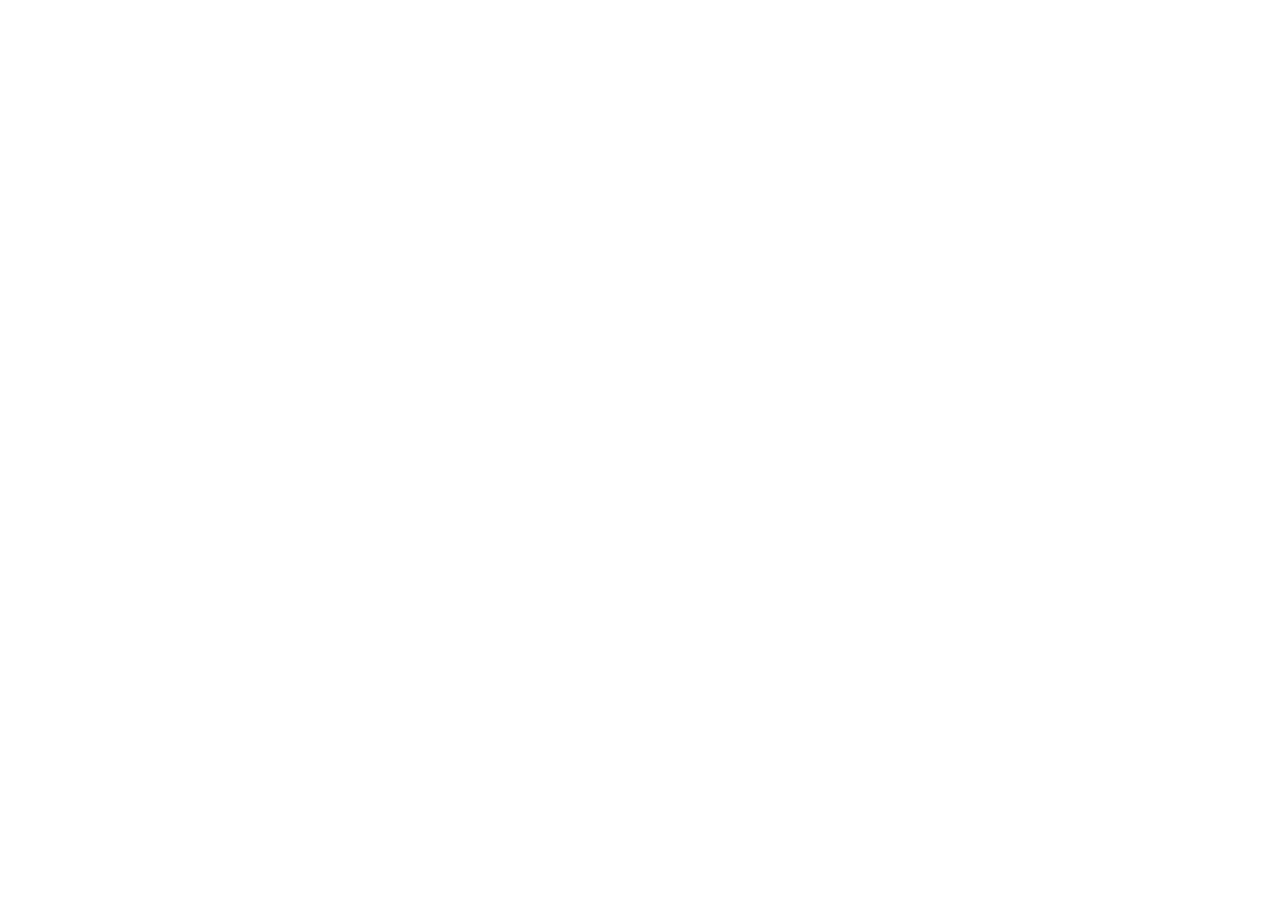
==== index.html @ 30a1e6c9 "Create index.html" ====
<!DOCTYPE html>
<html lang="pl">

  <head>
    <meta charset="utf-8">
    <meta name="viewport" content="width=device-width, initial-scale=1">
    <title>Spider-Man - mój superbohater</title>
  </head>

  <body>
      </body>

</html>
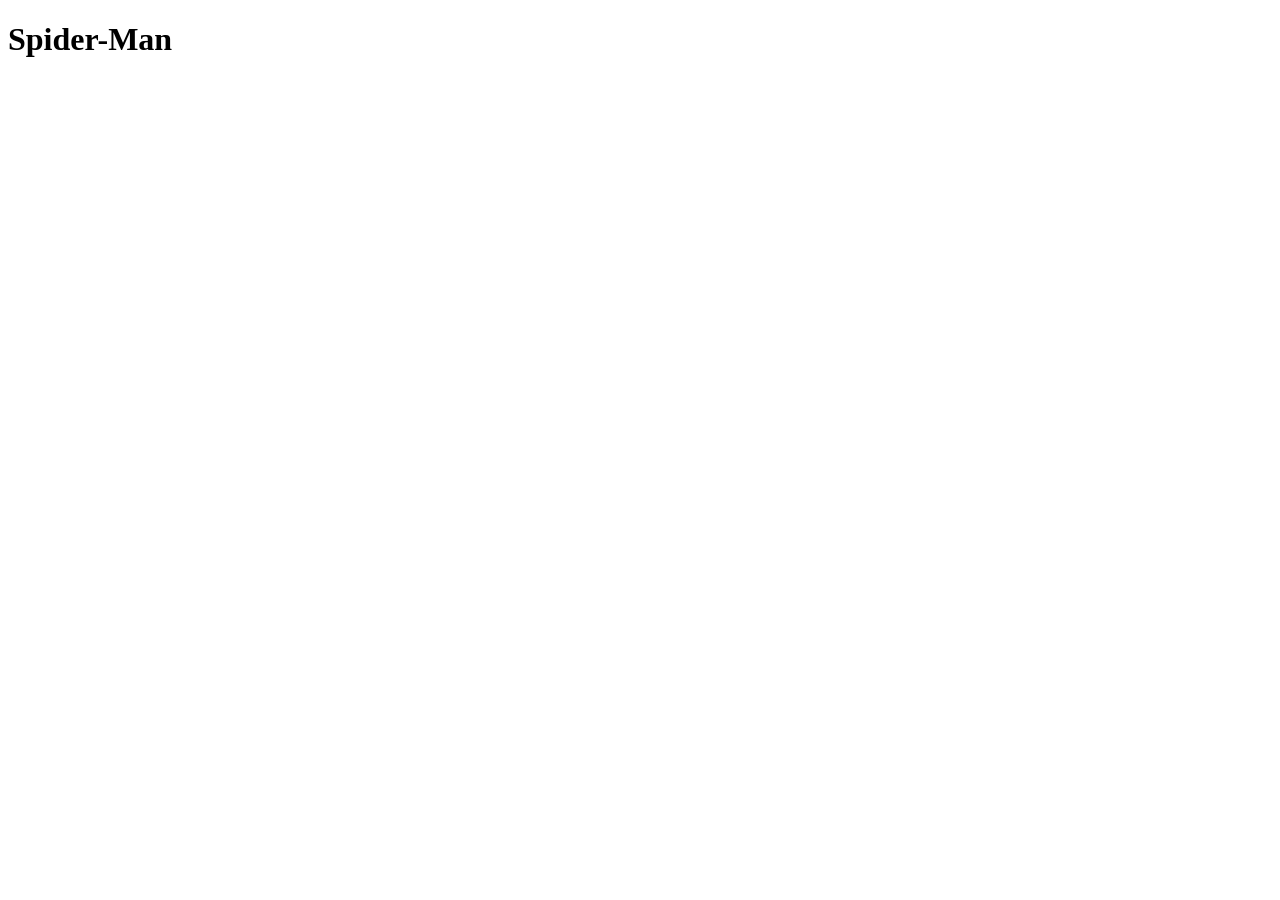
==== commit 4fd174f7: "Update index.html" ====
--- a/index.html
+++ b/index.html
@@ -6,8 +6,7 @@
     <meta name="viewport" content="width=device-width, initial-scale=1">
     <title>Spider-Man - mój superbohater</title>
   </head>
-
   <body>
-      </body>
-
+    <h1>Spider-Man</h1>
+  </body>
 </html>
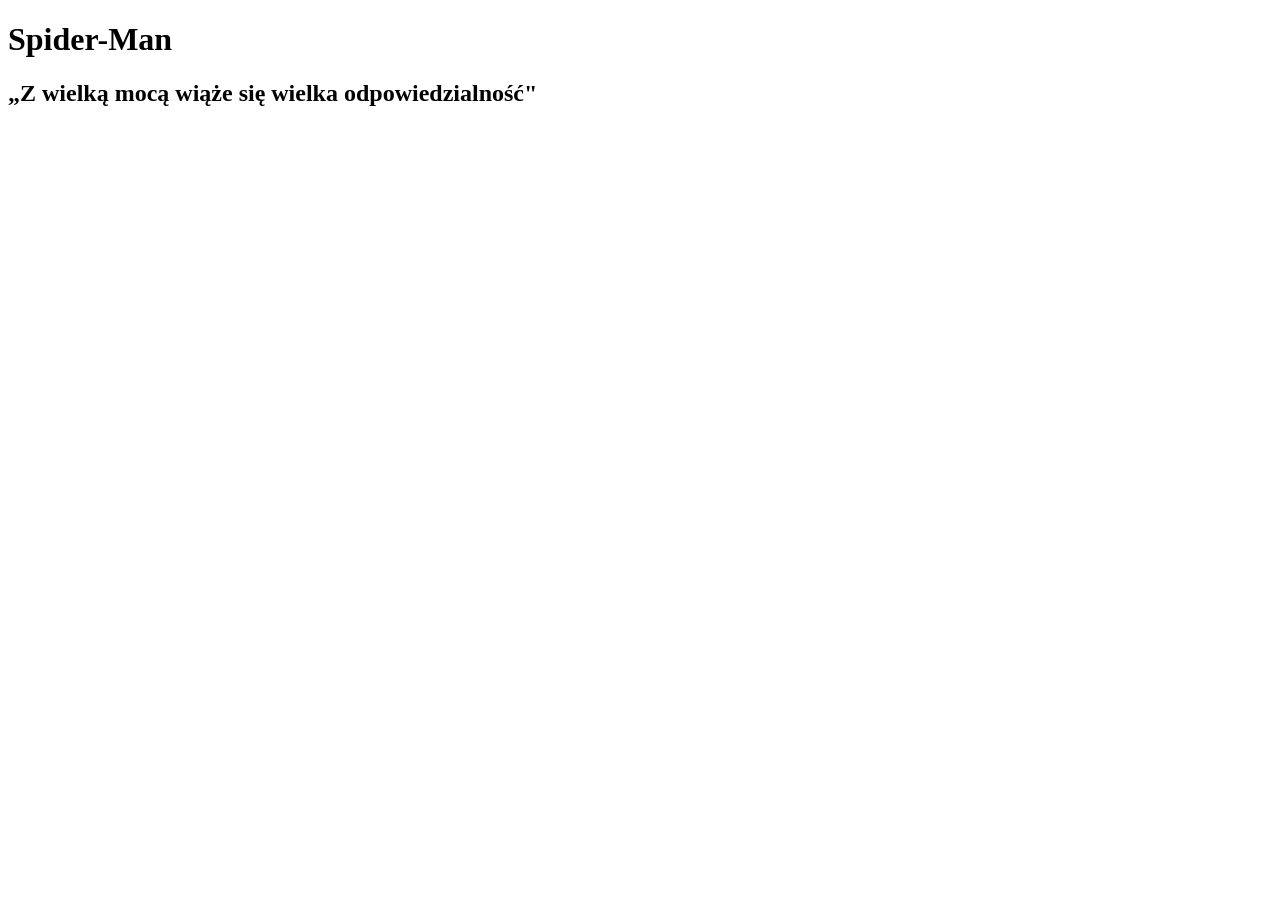
==== commit e3faefcf: "Update index.html" ====
--- a/index.html
+++ b/index.html
@@ -8,5 +8,6 @@
   </head>
   <body>
     <h1>Spider-Man</h1>
+    <h2>„Z wielką mocą wiąże się wielka odpowiedzialność"</h2>
   </body>
 </html>
